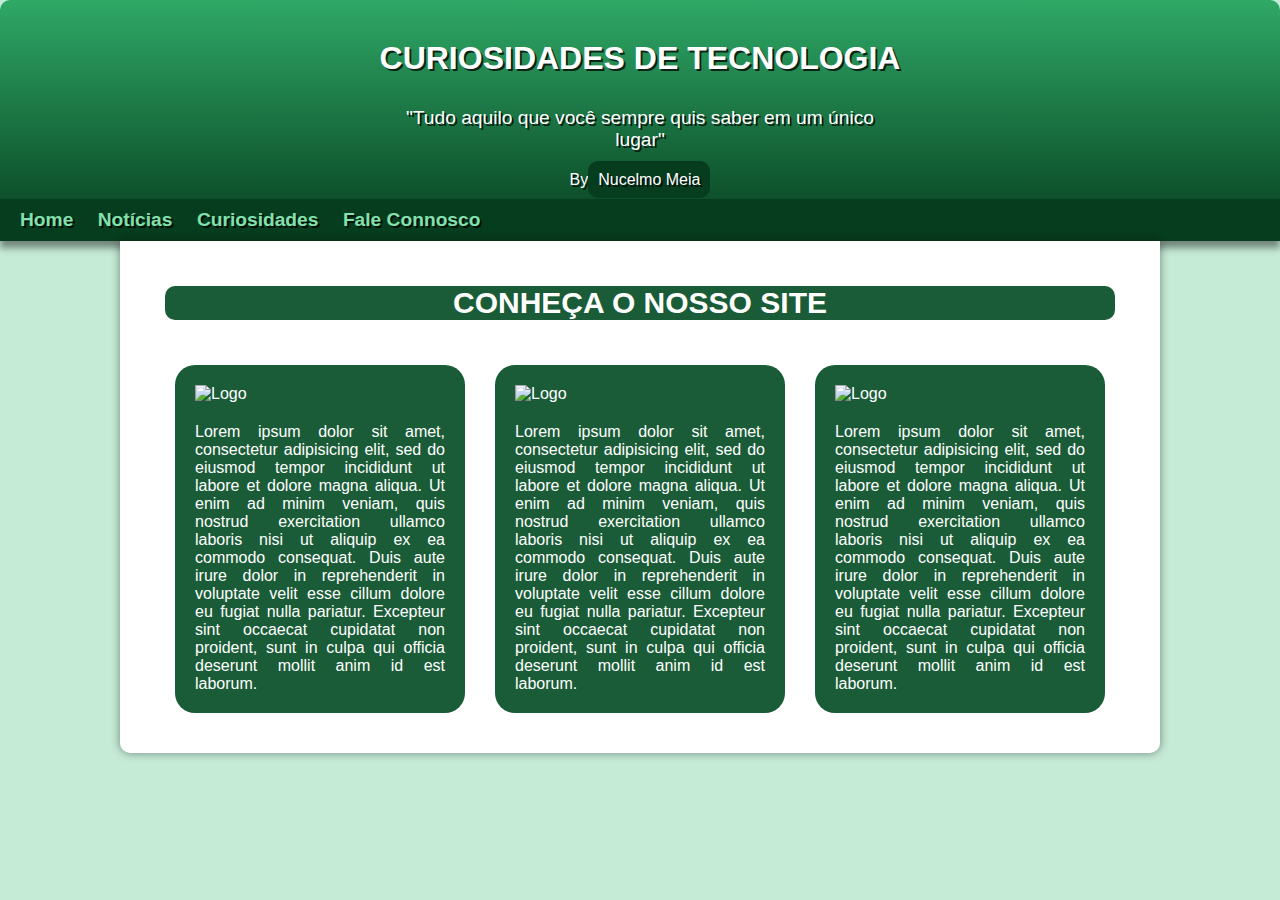
==== index.html @ cd3c6e13 "update" ====
<!DOCTYPE html>
<html lang="en">
<head>
    <meta charset="UTF-8">
    <meta name="viewport" content="width=device-width, initial-scale=1.0">
    <title>CURIOSIDADES DE TECNOLOGIA</title>
    <link rel="shortcut icon" href="img/Myimage-removebg-preview.png" type="image/x-icon">
    <link rel="stylesheet" href="css/homestyle.css">
</head>
<body>
    <header>
        <h1>CURIOSIDADES DE TECNOLOGIA</h1>
        <p>"Tudo aquilo que você sempre quis saber em um único lugar"</p>
        <p class="amigo">By<a href="https://www.youtube.com/channel/UCnhRYEjQiKJa-Oei93KwMCw" target="_blank" >Nucelmo Meia</a></p>
        <nav>
            <a href="home.html">Home</a>
            <a href="index.html">Notícias</a>
            <a href="">Curiosidades</a>
            <a href="#">Fale Connosco</a>
        </nav>
    </header>
    <main id="main_3">
        <section id="main_header">
            <h1 class="titulo">CONHEÇA O NOSSO SITE</h1>
        </section>
        <section id="main_3_section">
            <div class="main_3_div" id="main_3-div_1">
                <img onclick="window.location.reload()" class="main_3_logo" src="img/novo-preto.png" alt="Logo">
                <p style="text-align: justify;font-size: 16px; ">
                    Lorem ipsum dolor sit amet, consectetur adipisicing elit, sed do eiusmod tempor incididunt ut
                    labore et dolore magna aliqua. Ut enim ad minim veniam, quis nostrud exercitation ullamco
                    laboris nisi ut aliquip ex ea commodo consequat. Duis aute irure dolor
                    in reprehenderit in voluptate velit esse cillum dolore eu fugiat nulla pariatur. Excepteur sint
                    occaecat cupidatat non proident, sunt in culpa qui officia deserunt mollit anim id est laborum.
                </p>
            </div>
            <div class="main_3_div" id="main_3-div_2">
                <img onclick="window.location.reload()" class="main_3_logo" src="img/novo-preto.png" alt="Logo">
                <p style="text-align: justify;font-size: 16px;">
                    Lorem ipsum dolor sit amet, consectetur adipisicing elit, sed do eiusmod tempor incididunt ut
                    labore et dolore magna aliqua. Ut enim ad minim veniam, quis nostrud exercitation ullamco
                    laboris nisi ut aliquip ex ea commodo consequat. Duis aute irure dolor
                    in reprehenderit in voluptate velit esse cillum dolore eu fugiat nulla pariatur. Excepteur sint
                    occaecat cupidatat non proident, sunt in culpa qui officia deserunt mollit anim id est laborum.
                </p>
            </div>
            <div class="main_3_div" id="main_3-div_3">
                <img onclick="window.location.reload()" class="main_3_logo" src="img/novo-preto.png" alt="Logo">
                <p style="text-align: justify;font-size: 16px; ">
                    Lorem ipsum dolor sit amet, consectetur adipisicing elit, sed do eiusmod tempor incididunt ut
                    labore et dolore magna aliqua. Ut enim ad minim veniam, quis nostrud exercitation ullamco
                    laboris nisi ut aliquip ex ea commodo consequat. Duis aute irure dolor
                    in reprehenderit in voluptate velit esse cillum dolore eu fugiat nulla pariatur. Excepteur sint
                    occaecat cupidatat non proident, sunt in culpa qui officia deserunt mollit anim id est laborum.
                </p>
            </div>
        </section>

    </main>
</body>
</html>
---- css/homestyle.css ----
@charset "UTF-8";

@font-face {
    font-family: Android;
    src: url(../fonts/idroid.otf);
    font-weight: normal;
}

@import url('https://fonts.googleapis.com/css2?family=Bebas+Neue&display=swap');

:root {
    --cor0: #c5ebd6;
    --cor1: #83e1ad;
    --cor2: #3ddc84;
    --cor3: #2fa866;
    --cor4: #1a5c37;
    --cor5: #063d1e;

    --fonte-padrão: Arial, Verdana, Helvetica, sans-serif;
    --fonte-destaque: 'Bebas  Neue' cursive;
    --fonte-android: 'Android', cursive;
}

* {
    margin: 0px;
    padding: 0px;
    border: px solid red;
}

body {
    background-color: var(--cor0);
    font-family: var(--fonte-padrão);

}

header {
    background-image: linear-gradient(to bottom, var(--cor3), var(--cor5));
    min-height: 150px;
    padding-top: 40px;
    border-radius: 10px;
}

header>h1 {
    color: white;
    font-family: var(--fonte-destaque);
    margin-bottom: 20px;
    font-size: 2em;
    text-shadow: 2px 2px 0px rgba(0, 0, 0, 0.753);
    font: bold;
    text-align: center;

}

header>p,a {
    color: white;
    font-family: var(--fonte-padrão);
    font-size: 1.2em;
    max-width: 500px;
    margin: auto;
    padding-left: 10px;
    padding-right: 10px;
    text-shadow: 2px 2px 0px rgba(0, 0, 0, 0.753);
    text-align: center;
    padding: 10px;
  
}

.amigo a{
    text-decoration:  none;
    font-size: 16px;
    background-color: #063d1e;
    font-family: 'Franklin Gothic Medium', 'Arial Narrow', Arial, sans-serif;
    border-radius: 10px;
}

.amigo a:hover{
    text-decoration: underline;
    background-color: #2fa866;
}

.amigo{
    font-size: 16px;
   

}


nav {
    background-color: var(--cor5);
    padding: 10px;
    box-shadow: 0px 7px 7px rgba(0, 0, 0, 0.429);
}

nav a {
    text-decoration: none;
    padding: 10px;
    color: var(--cor1);
    font-weight: bold;
    transition-duration: 0.5s;
}

nav a:hover {
    background-color: var(--cor3);
    color: var(--cor5);
}

#main_3 {
    display: grid;
    background-color: white;
    max-width: 1000px;
    min-width: 300px;
    margin: auto;
    padding: 20px;
    box-shadow: 0px 0px 10px rgba(0, 0, 0, 0.433);
    margin-bottom: 30px;
    border-bottom-left-radius: 10px;
    border-bottom-right-radius: 10px;
}

#main_header {
    text-align: center;
    padding: 25px;
    font-family: sans-serif;
}

.main_3_div {
    margin: 0 15px;
    width: 100%;
    background-color: var(--cor4);
}

#main_3_section {
    margin: 20px;
    display: flex;
    justify-content: space-between;
    
}

.main_3_logo {
    display: block;
    margin: 0 auto;
    padding-bottom: 20px;
}

@media (max-width:992px) {
    #main_3_section {
        flex-wrap: wrap;
    }
}

.main_3_div {
    color: white;
    border-radius: 20px;
    padding: 20px;
}


.titulo{
    color: white;
    font-size: 30px;
    background-color: var(--cor4);
    font-family:var(--fonte-destaque) ;
    border-radius: 10px;
}
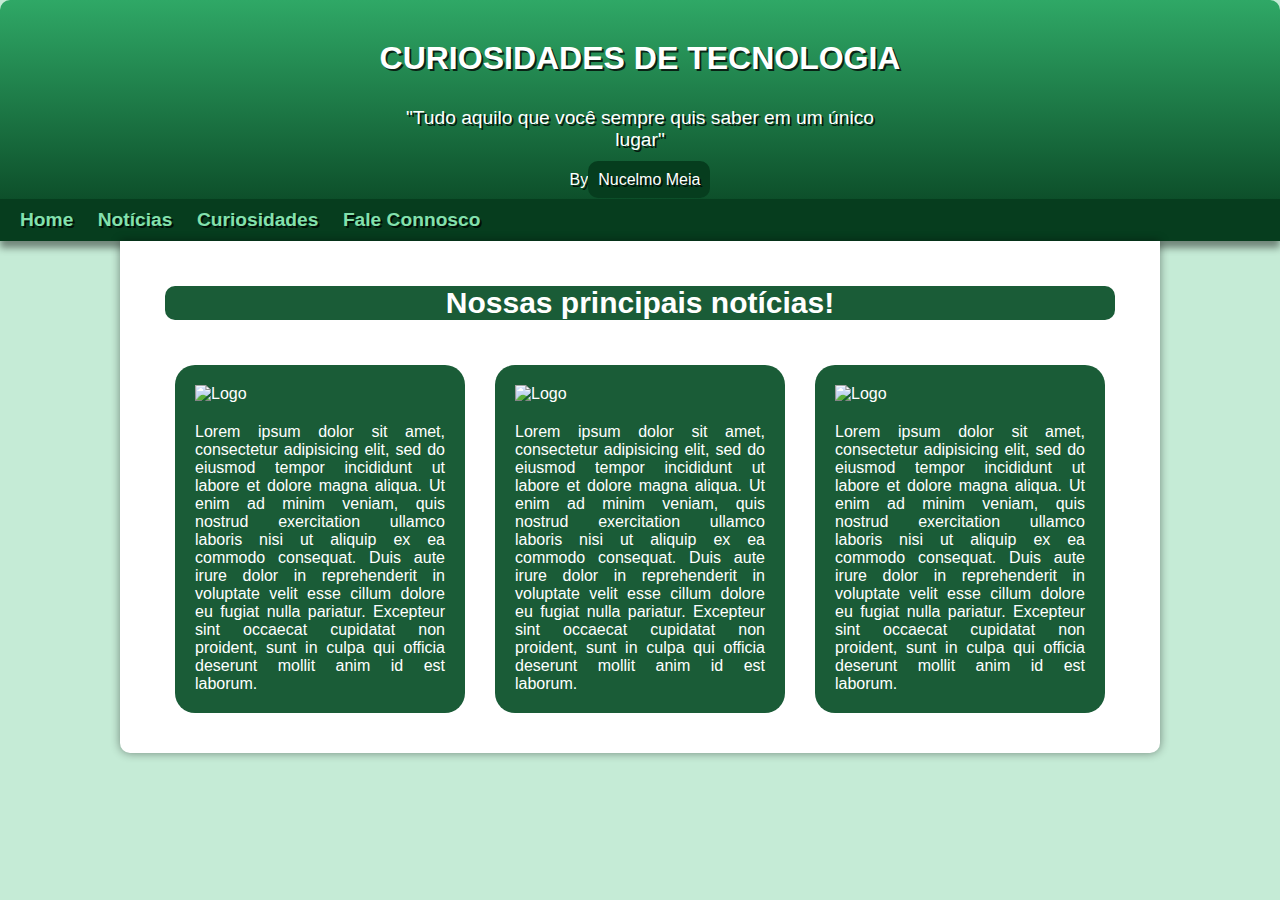
==== commit 9c55d67d: "h" ====
--- a/index.html
+++ b/index.html
@@ -21,7 +21,7 @@
     </header>
     <main id="main_3">
         <section id="main_header">
-            <h1 class="titulo">CONHEÇA O NOSSO SITE</h1>
+            <h1 class="titulo">Nossas principais notícias!</h1>
         </section>
         <section id="main_3_section">
             <div class="main_3_div" id="main_3-div_1">
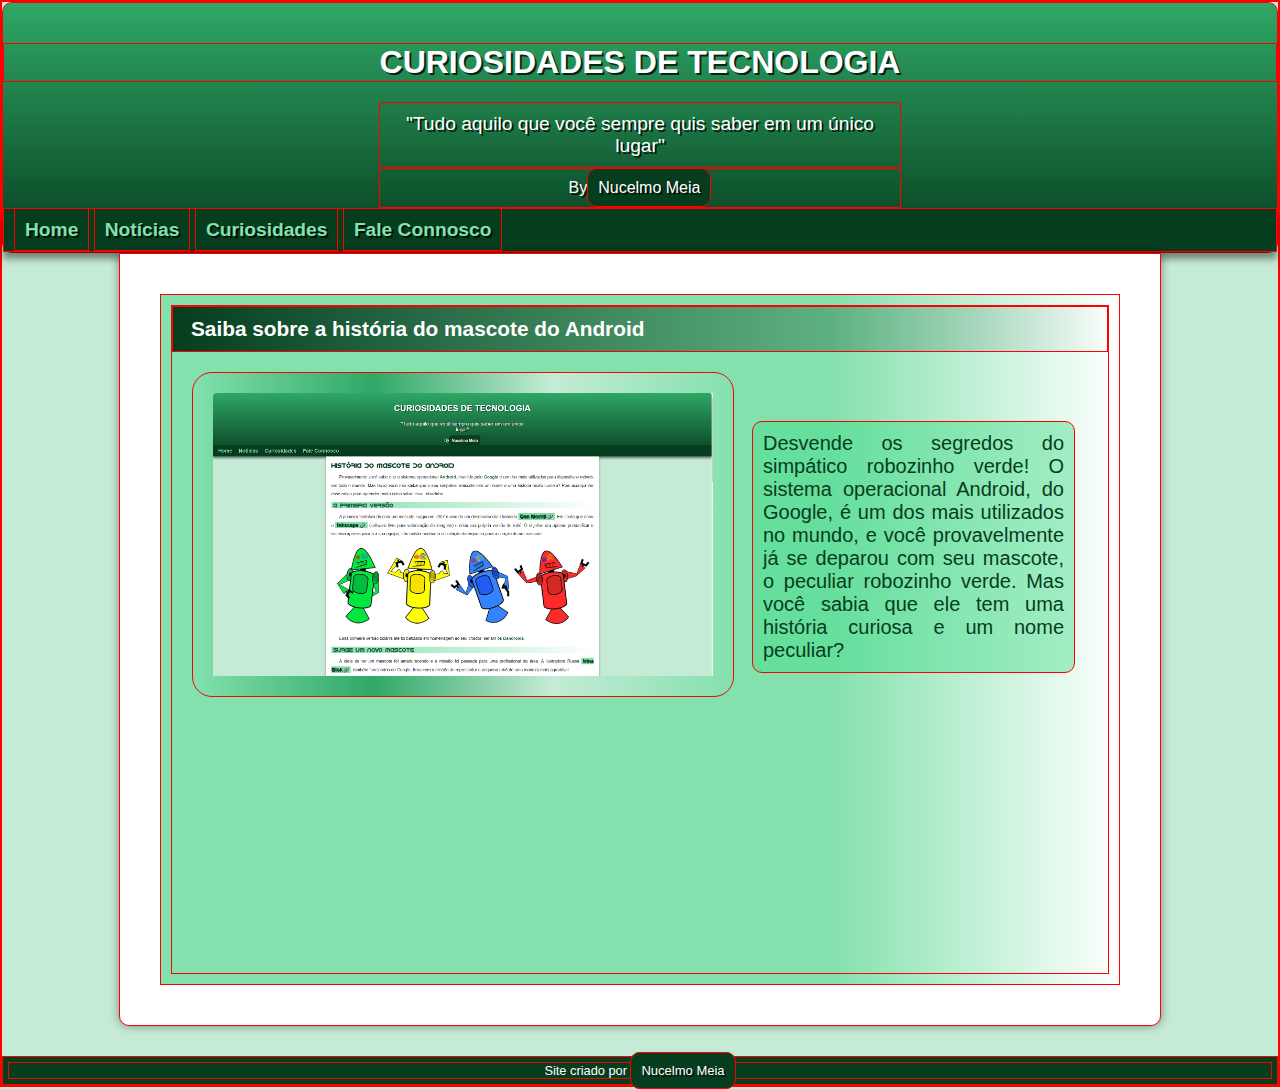
==== commit 1f36618f: "Update" ====
--- a/index.html
+++ b/index.html
@@ -13,49 +13,33 @@
         <p>"Tudo aquilo que você sempre quis saber em um único lugar"</p>
         <p class="amigo">By<a href="https://www.youtube.com/channel/UCnhRYEjQiKJa-Oei93KwMCw" target="_blank" >Nucelmo Meia</a></p>
         <nav>
-            <a href="home.html">Home</a>
-            <a href="index.html">Notícias</a>
-            <a href="">Curiosidades</a>
+            <a href="index.html">Home</a>
+            <a href="android.html">Notícias</a>
+            <a href="#">Curiosidades</a>
             <a href="#">Fale Connosco</a>
         </nav>
     </header>
     <main id="main_3">
-        <section id="main_header">
-            <h1 class="titulo">Nossas principais notícias!</h1>
-        </section>
-        <section id="main_3_section">
-            <div class="main_3_div" id="main_3-div_1">
-                <img onclick="window.location.reload()" class="main_3_logo" src="img/novo-preto.png" alt="Logo">
-                <p style="text-align: justify;font-size: 16px; ">
-                    Lorem ipsum dolor sit amet, consectetur adipisicing elit, sed do eiusmod tempor incididunt ut
-                    labore et dolore magna aliqua. Ut enim ad minim veniam, quis nostrud exercitation ullamco
-                    laboris nisi ut aliquip ex ea commodo consequat. Duis aute irure dolor
-                    in reprehenderit in voluptate velit esse cillum dolore eu fugiat nulla pariatur. Excepteur sint
-                    occaecat cupidatat non proident, sunt in culpa qui officia deserunt mollit anim id est laborum.
-                </p>
-            </div>
-            <div class="main_3_div" id="main_3-div_2">
-                <img onclick="window.location.reload()" class="main_3_logo" src="img/novo-preto.png" alt="Logo">
-                <p style="text-align: justify;font-size: 16px;">
-                    Lorem ipsum dolor sit amet, consectetur adipisicing elit, sed do eiusmod tempor incididunt ut
-                    labore et dolore magna aliqua. Ut enim ad minim veniam, quis nostrud exercitation ullamco
-                    laboris nisi ut aliquip ex ea commodo consequat. Duis aute irure dolor
-                    in reprehenderit in voluptate velit esse cillum dolore eu fugiat nulla pariatur. Excepteur sint
-                    occaecat cupidatat non proident, sunt in culpa qui officia deserunt mollit anim id est laborum.
-                </p>
-            </div>
-            <div class="main_3_div" id="main_3-div_3">
-                <img onclick="window.location.reload()" class="main_3_logo" src="img/novo-preto.png" alt="Logo">
-                <p style="text-align: justify;font-size: 16px; ">
-                    Lorem ipsum dolor sit amet, consectetur adipisicing elit, sed do eiusmod tempor incididunt ut
-                    labore et dolore magna aliqua. Ut enim ad minim veniam, quis nostrud exercitation ullamco
-                    laboris nisi ut aliquip ex ea commodo consequat. Duis aute irure dolor
-                    in reprehenderit in voluptate velit esse cillum dolore eu fugiat nulla pariatur. Excepteur sint
-                    occaecat cupidatat non proident, sunt in culpa qui officia deserunt mollit anim id est laborum.
-                </p>
-            </div>
-        </section>
 
+
+            
+    <section>
+        <div class="section-1">
+
+            <h1>Saiba sobre a história do mascote do Android</h1>
+        <img src="img/screen do meu site.png" alt="">
+        <p>Desvende os segredos do simpático robozinho verde!
+
+            O sistema operacional Android, do Google, é um dos mais utilizados no mundo, e você provavelmente já se deparou com seu mascote, o peculiar robozinho verde. Mas você sabia que ele tem uma história curiosa e um nome peculiar?</p>
+
+
+    </div>
+
+    </section>
     </main>
+
+    <footer>
+        <p>Site criado por <a href="https://www.youtube.com/channel/UCnhRYEjQiKJa-Oei93KwMCw" target="_blank">Nucelmo Meia</a></p>
+    </footer>
 </body>
 </html>--- a/css/homestyle.css
+++ b/css/homestyle.css
@@ -24,7 +24,7 @@
 * {
     margin: 0px;
     padding: 0px;
-    border: px solid red;
+    border: 1px solid red;
 }
 
 body {
@@ -68,7 +68,7 @@
 .amigo a{
     text-decoration:  none;
     font-size: 16px;
-    background-color: #063d1e;
+    background-color: var(--cor5);
     font-family: 'Franklin Gothic Medium', 'Arial Narrow', Arial, sans-serif;
     border-radius: 10px;
 }
@@ -117,48 +117,64 @@
     border-bottom-right-radius: 10px;
 }
 
-#main_header {
-    text-align: center;
-    padding: 25px;
-    font-family: sans-serif;
+
+
+section{
+    margin: 20px;
+    padding: 10px;
+    background-image: linear-gradient(to right, var(--cor1) 70%, transparent);
 }
 
-.main_3_div {
-    margin: 0 15px;
-    width: 100%;
-    background-color: var(--cor4);
-}
-
-#main_3_section {
-    margin: 20px;
-    display: flex;
-    justify-content: space-between;
+.section-1>h1{
+    padding: 10px;
+    font-family: var(--fonte-destaque);
+    color: white;
+    font-size: 1.3em;
+    background-image: linear-gradient(to right, var(--cor5), transparent);
+    text-indent: 8px;
+    font-weight: bold;
     
 }
 
-.main_3_logo {
-    display: block;
-    margin: 0 auto;
-    padding-bottom: 20px;
+.section-1>img{
+    width: 500px;
+    padding: 20px;
+    border-radius: 20px;
+    background-image: linear-gradient(to right, var(--cor1),var(--cor3) , var(--cor0) ,transparent);
+    margin: 20px;
+}
+.section-1>p{
+    position: relative;
+    bottom: 300px;
+    left: 580px;
+    text-align: justify;
+    width: 301px;
+    padding: 10px;
+    font-size: 20px;
+    background-color: #3ddc856b;
+    border-radius: 10px;
+    color: var(--cor5);
+    font-family: 'Franklin Gothic Medium', 'Arial Narrow', Arial, sans-serif;
 }
 
-@media (max-width:992px) {
-    #main_3_section {
-        flex-wrap: wrap;
-    }
+footer {
+    background-color: var(--cor5);
+    color: white;
+    text-align: center;
+    font-size: 0.8em;
+    padding: 5px;
+ 
 }
 
-.main_3_div {
-    color: white;
-    border-radius: 20px;
-    padding: 20px;
+footer a  {
+    text-decoration:  none;
+    font-size: 13px;
+    background-color: var(--cor5);
+    font-family: 'Franklin Gothic Medium', 'Arial Narrow', Arial, sans-serif;
+    border-radius: 10px;
 }
 
-
-.titulo{
-    color: white;
-    font-size: 30px;
-    background-color: var(--cor4);
-    font-family:var(--fonte-destaque) ;
-    border-radius: 10px;
+footer a:hover {
+    text-decoration: underline;
+    background-color: var(--cor2);
 }
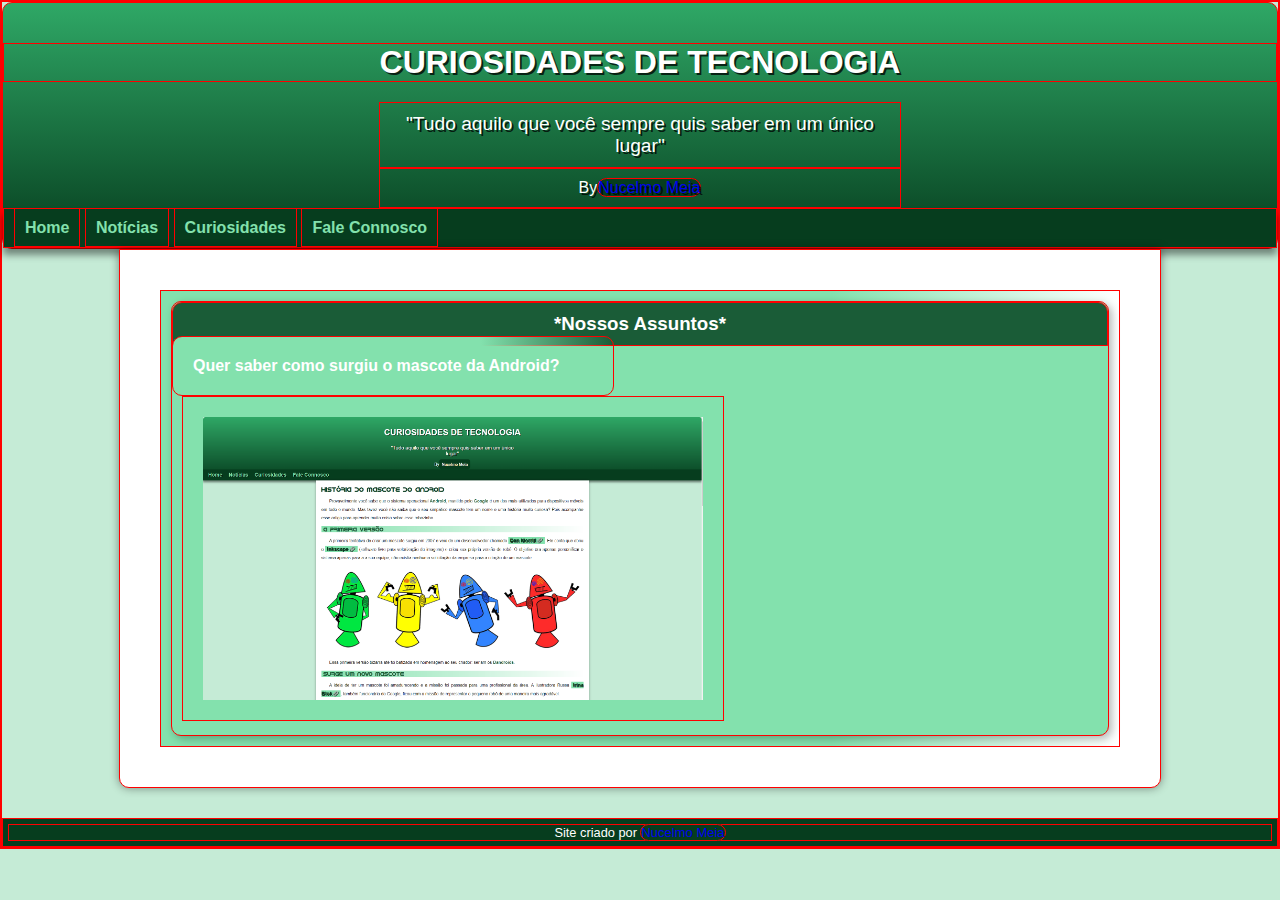
==== commit 9dd0c796: "up" ====
--- a/index.html
+++ b/index.html
@@ -24,17 +24,13 @@
 
             
     <section>
-        <div class="section-1">
 
-            <h1>Saiba sobre a história do mascote do Android</h1>
-        <img src="img/screen do meu site.png" alt="">
-        <p>Desvende os segredos do simpático robozinho verde!
+    <aside>
+        <h3>*Nossos Assuntos*</h3>
+         <h4>Quer saber como surgiu o mascote da Android?</h4>
+        <img src="img/screen do meu site.png" >
 
-            O sistema operacional Android, do Google, é um dos mais utilizados no mundo, e você provavelmente já se deparou com seu mascote, o peculiar robozinho verde. Mas você sabia que ele tem uma história curiosa e um nome peculiar?</p>
-
-
-    </div>
-
+    </aside>
     </section>
     </main>
 
--- a/css/homestyle.css
+++ b/css/homestyle.css
@@ -1,3 +1,4 @@
+
 @charset "UTF-8";
 
 @font-face {
@@ -21,16 +22,16 @@
     --fonte-android: 'Android', cursive;
 }
 
+/*Aqui é a parte das gerais*/
 * {
     margin: 0px;
     padding: 0px;
-    border: 1px solid red;
+    border: 1px solid red; /* Apenas para visualização de bordas */
 }
 
 body {
     background-color: var(--cor0);
     font-family: var(--fonte-padrão);
-
 }
 
 header {
@@ -48,10 +49,10 @@
     text-shadow: 2px 2px 0px rgba(0, 0, 0, 0.753);
     font: bold;
     text-align: center;
-
-}
-
-header>p,a {
+}
+
+header>p,
+header>a {
     color: white;
     font-family: var(--fonte-padrão);
     font-size: 1.2em;
@@ -62,28 +63,24 @@
     text-shadow: 2px 2px 0px rgba(0, 0, 0, 0.753);
     text-align: center;
     padding: 10px;
-  
-}
-
-.amigo a{
-    text-decoration:  none;
+}
+
+.amigo a {
+    text-decoration: none;
     font-size: 16px;
     background-color: var(--cor5);
     font-family: 'Franklin Gothic Medium', 'Arial Narrow', Arial, sans-serif;
     border-radius: 10px;
 }
 
-.amigo a:hover{
+.amigo a:hover {
     text-decoration: underline;
     background-color: #2fa866;
 }
 
-.amigo{
+.amigo {
     font-size: 16px;
-   
-
-}
-
+}
 
 nav {
     background-color: var(--cor5);
@@ -117,44 +114,48 @@
     border-bottom-right-radius: 10px;
 }
 
-
-
-section{
+section {
     margin: 20px;
     padding: 10px;
     background-image: linear-gradient(to right, var(--cor1) 70%, transparent);
 }
 
-.section-1>h1{
-    padding: 10px;
-    font-family: var(--fonte-destaque);
-    color: white;
-    font-size: 1.3em;
-    background-image: linear-gradient(to right, var(--cor5), transparent);
-    text-indent: 8px;
-    font-weight: bold;
-    
-}
-
-.section-1>img{
-    width: 500px;
+aside {
+    background-color: var(--cor1);
+    padding: 10px;
+    border-radius: 10px;
+    box-shadow: 3px 3px 8px rgba(0, 0, 0, 0.276);
+    max-width: 1000px;
+    min-width: 500px;
+}
+
+aside h3 {
+    background-color: var(--cor4);
+    color: white;
+    padding: 10px;
+    margin: -10px -10px 0px -10px;
+    border-radius: 10px 10px 0px 0px;
+    text-align: center;
+}
+
+aside h4 {
+    background-image: linear-gradient(to right, var(--cor1) 70%, transparent);
+    color: white;
+    padding: 10px;
+    margin: -10px -10px 0px -10px;
+    border-radius: 10px 10px 0px 0px;
     padding: 20px;
-    border-radius: 20px;
-    background-image: linear-gradient(to right, var(--cor1),var(--cor3) , var(--cor0) ,transparent);
-    margin: 20px;
-}
-.section-1>p{
+    border-radius: 10px;
+    max-width: 400px;
+    min-width: 200px;
+}
+
+aside img {
+    padding: 20px;
     position: relative;
-    bottom: 300px;
-    left: 580px;
-    text-align: justify;
-    width: 301px;
-    padding: 10px;
-    font-size: 20px;
-    background-color: #3ddc856b;
-    border-radius: 10px;
-    color: var(--cor5);
-    font-family: 'Franklin Gothic Medium', 'Arial Narrow', Arial, sans-serif;
+    margin: 0 auto;
+    max-width: 500px;
+    min-width: 300px;
 }
 
 footer {
@@ -163,11 +164,10 @@
     text-align: center;
     font-size: 0.8em;
     padding: 5px;
- 
-}
-
-footer a  {
-    text-decoration:  none;
+}
+
+footer a {
+    text-decoration: none;
     font-size: 13px;
     background-color: var(--cor5);
     font-family: 'Franklin Gothic Medium', 'Arial Narrow', Arial, sans-serif;
@@ -178,3 +178,79 @@
     text-decoration: underline;
     background-color: var(--cor2);
 }
+
+/* Adiciona regras de mídia para dispositivos menores */
+@media screen and (max-width: 768px) {
+    header {
+        min-height: 100px;
+        padding-top: 20px;
+    }
+
+    header>h1 {
+        font-size: 1.5em;
+    }
+
+    header>p,
+    header>a {
+        font-size: 1em;
+        max-width: 80%;
+    }
+
+    nav {
+        padding: 5px;
+    }
+
+    nav a {
+        padding: 5px;
+    }
+
+    #main_3 {
+        padding: 10px;
+    }
+
+    aside {
+        min-width: 300px;
+    }
+
+    aside img {
+        max-width: 100%;
+    }
+}
+
+/* Adiciona regras de mídia para dispositivos ainda mais menores */
+@media screen and (max-width: 500px) {
+    header {
+        min-height: 80px;
+        padding-top: 10px;
+    }
+
+    header>h1 {
+        font-size: 1.2em;
+    }
+
+    header>p,
+    header>a {
+        font-size: 0.8em;
+    }
+
+    nav {
+        padding: 5px;
+    }
+
+    nav a {
+        padding: 5px;
+        font-size: 0.9em;
+    }
+
+    #main_3 {
+        padding: 10px;
+    }
+
+    aside {
+        min-width: 300px;
+    }
+
+    aside img {
+        width: 120px;
+        margin: 0 auto;
+    }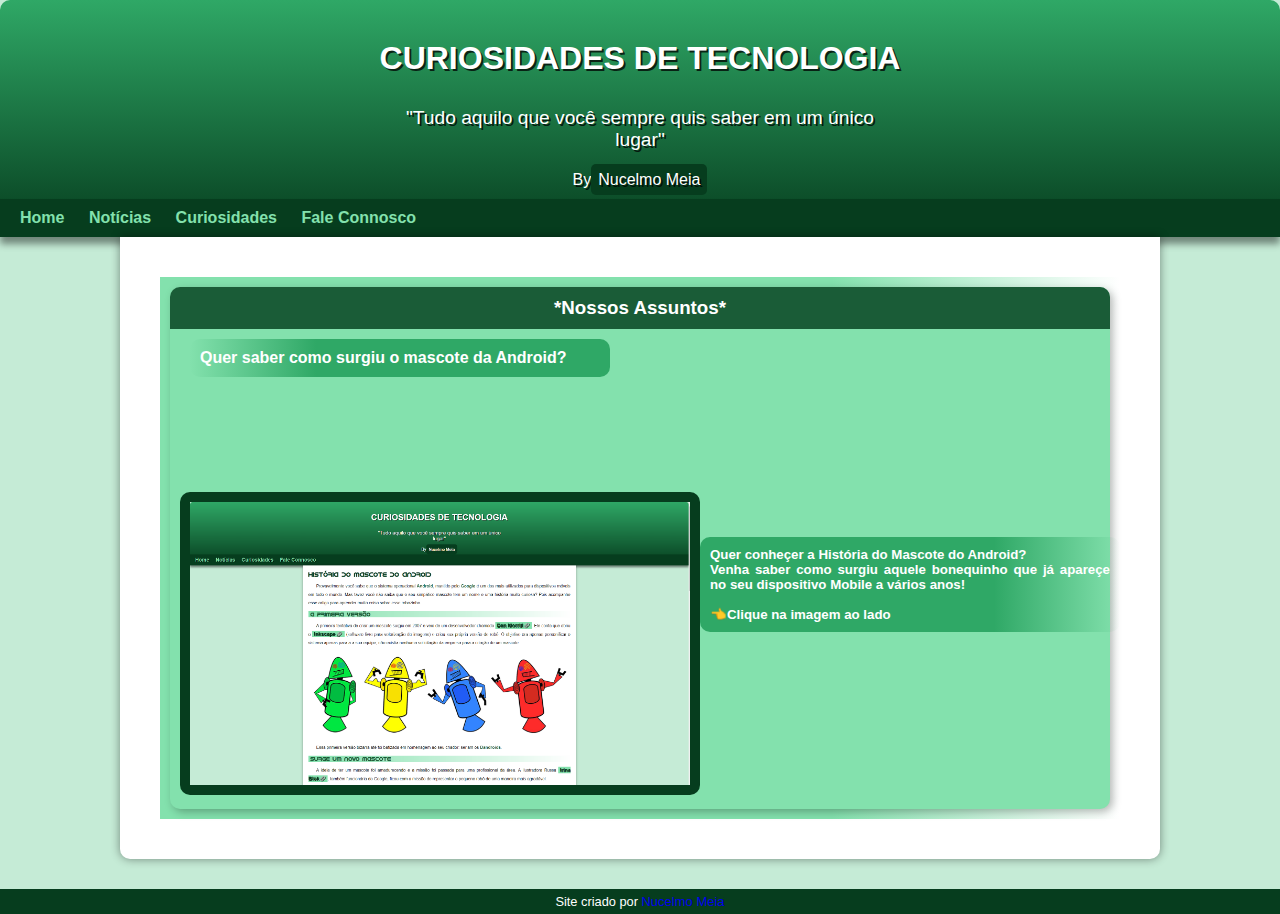
==== commit c3d92e47: "Up" ====
--- a/index.html
+++ b/index.html
@@ -28,7 +28,8 @@
     <aside>
         <h3>*Nossos Assuntos*</h3>
          <h4>Quer saber como surgiu o mascote da Android?</h4>
-        <img src="img/screen do meu site.png" >
+         <h5 style="color: white; text-align: justify;">Quer conheçer a História do Mascote do Android? <br>Venha saber como surgiu aquele bonequinho que já  apareçe no seu dispositivo Mobile a vários anos!  <br>     <br>👈Clique na imagem ao lado</h5>
+        <a href="android.html"><img src="img/screen do meu site.png" ></a>
 
     </aside>
     </section>
--- a/css/homestyle.css
+++ b/css/homestyle.css
@@ -26,7 +26,7 @@
 * {
     margin: 0px;
     padding: 0px;
-    border: 1px solid red; /* Apenas para visualização de bordas */
+    border: px solid red; /* Apenas para visualização de bordas */
 }
 
 body {
@@ -70,7 +70,9 @@
     font-size: 16px;
     background-color: var(--cor5);
     font-family: 'Franklin Gothic Medium', 'Arial Narrow', Arial, sans-serif;
-    border-radius: 10px;
+    border-radius: 5px;
+    padding: 7px;
+    color: white;
 }
 
 .amigo a:hover {
@@ -139,24 +141,65 @@
 }
 
 aside h4 {
-    background-image: linear-gradient(to right, var(--cor1) 70%, transparent);
-    color: white;
-    padding: 10px;
-    margin: -10px -10px 0px -10px;
+    background-image: linear-gradient(to left, var(--cor3) 70%, transparent);
+    color: white;
+    padding: 10px;
+    margin: 10px 10px 10px 10px;
     border-radius: 10px 10px 0px 0px;
-    padding: 20px;
+    padding: 10px;
     border-radius: 10px;
     max-width: 400px;
     min-width: 200px;
 }
 
+aside h5{
+    background-image: linear-gradient(to right, var(--cor3) 70%, transparent);
+    color: white;
+    padding: 10px;
+    margin: 10px -10px 10px -10px;
+    border-radius: 10px 10px 0px 0px;
+    padding: 10px;
+    border-radius: 10px;
+    max-width: 400px;
+    min-width: 200px;
+    position: relative;
+    right: -530px;
+    bottom: -150px;
+}
+
+aside h4:hover{
+    background-image: linear-gradient(to right, var(--cor4) 70%, transparent);
+    padding: 15px;
+    transition-duration: 2s;
+}
+
+
+aside h5:hover{
+    background-image: linear-gradient(to right, var(--cor4) 70%, transparent);
+    padding: 5px;
+    transition-duration: 2s;
+}
+
 aside img {
-    padding: 20px;
+    padding: 10px;
     position: relative;
     margin: 0 auto;
     max-width: 500px;
     min-width: 300px;
-}
+    background-color: #063d1e;
+    border-radius: 10px;
+
+}
+
+aside img:hover {
+  max-width: 600px;
+  border-radius: 20px;
+  transition-duration: 2s;
+  background-color: #24ce6e;
+
+}
+
+
 
 footer {
     background-color: var(--cor5);
@@ -180,7 +223,7 @@
 }
 
 /* Adiciona regras de mídia para dispositivos menores */
-@media screen and (max-width: 768px) {
+@media screen and (max-width: 500px) {
     header {
         min-height: 100px;
         padding-top: 20px;
@@ -253,4 +296,4 @@
     aside img {
         width: 120px;
         margin: 0 auto;
-    }+}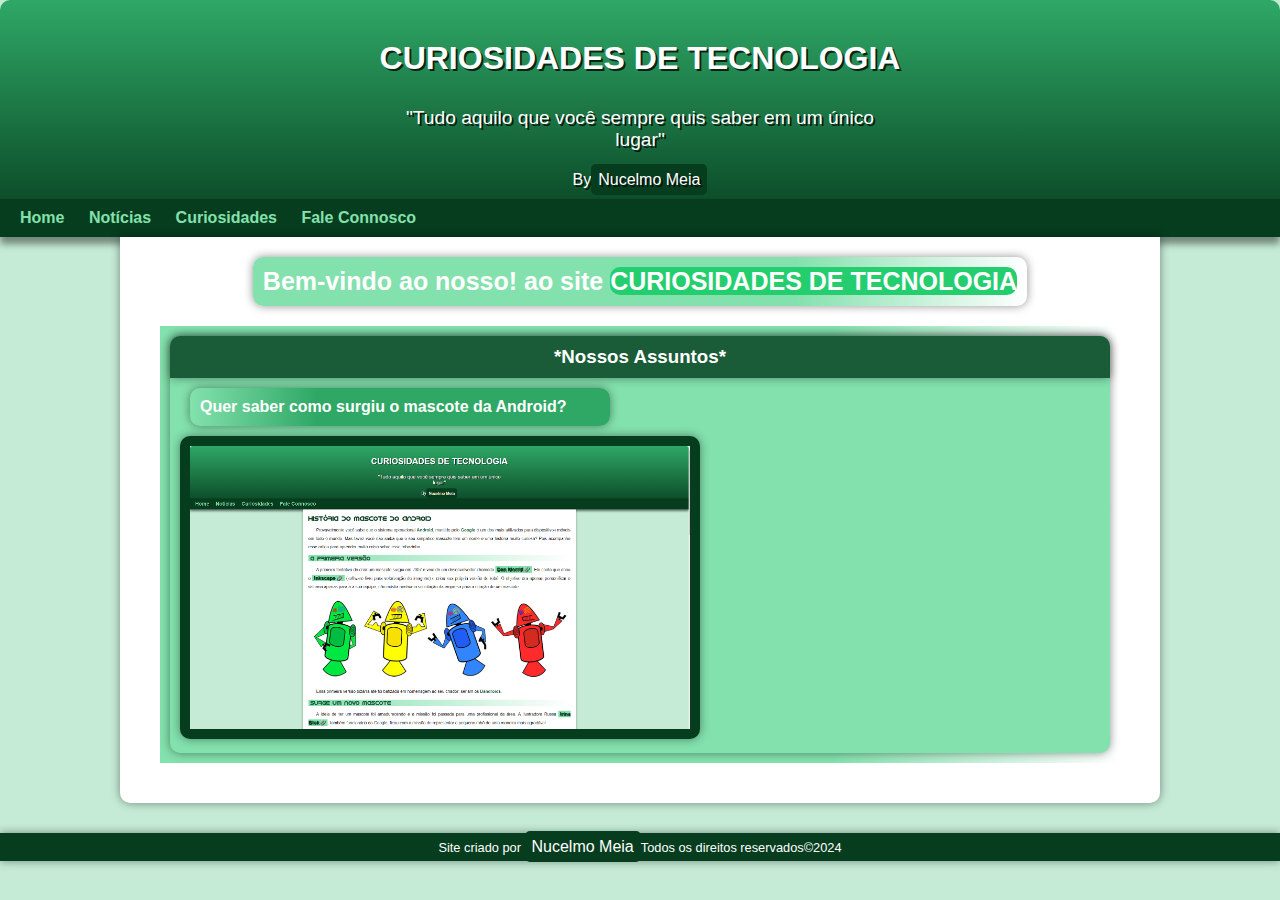
==== commit e190dc23: "Ups" ====
--- a/index.html
+++ b/index.html
@@ -1,5 +1,5 @@
 <!DOCTYPE html>
-<html lang="en">
+<html lang="pt-br">
 <head>
     <meta charset="UTF-8">
     <meta name="viewport" content="width=device-width, initial-scale=1.0">
@@ -20,15 +20,16 @@
         </nav>
     </header>
     <main id="main_3">
-
+        <h1 id="paragrafo">Bem-vindo ao nosso! ao site <a href="index.html">CURIOSIDADES DE TECNOLOGIA</a></h1>
 
             
     <section>
 
+
+
     <aside>
         <h3>*Nossos Assuntos*</h3>
          <h4>Quer saber como surgiu o mascote da Android?</h4>
-         <h5 style="color: white; text-align: justify;">Quer conheçer a História do Mascote do Android? <br>Venha saber como surgiu aquele bonequinho que já  apareçe no seu dispositivo Mobile a vários anos!  <br>     <br>👈Clique na imagem ao lado</h5>
         <a href="android.html"><img src="img/screen do meu site.png" ></a>
 
     </aside>
@@ -36,7 +37,7 @@
     </main>
 
     <footer>
-        <p>Site criado por <a href="https://www.youtube.com/channel/UCnhRYEjQiKJa-Oei93KwMCw" target="_blank">Nucelmo Meia</a></p>
+        <p>Site criado por <a href="https://www.youtube.com/channel/UCnhRYEjQiKJa-Oei93KwMCw" target="_blank">Nucelmo Meia</a>Todos os direitos reservados&copy;2024</p>
     </footer>
 </body>
 </html>--- a/css/homestyle.css
+++ b/css/homestyle.css
@@ -116,6 +116,46 @@
     border-bottom-right-radius: 10px;
 }
 
+#paragrafo{
+    font-size: 25px;
+    text-align: center;
+    margin: 0 auto;
+    background-color: ;
+    box-shadow: 0px 0px 10px rgba(0, 0, 0, 0.433);
+    background-image: linear-gradient(to right, var(--cor1) 70%, transparent);
+    border-radius: 10px;
+    padding: 10px;
+    font-family: 'Franklin Gothic Medium', 'Arial Narrow', Arial, sans-serif;
+    color: white;
+}
+
+#paragrafo a{
+    text-decoration: none;
+    background-color: #24ce6e;
+    color: white;
+    border-radius: 10px;
+    animation: anim_a 1s infinite ease-out;
+}
+
+@keyframes anim_a{
+    0%{
+    background-color: white;
+    font-size: 30px;
+}
+
+20%{
+    background-color: var(--cor4);
+}
+}
+
+#paragrafo a:hover{
+    text-decoration: none;
+    background-color: white;
+    color:  #24ce6e;
+    border-radius: 10px;
+    
+}
+
 section {
     margin: 20px;
     padding: 10px;
@@ -127,8 +167,10 @@
     padding: 10px;
     border-radius: 10px;
     box-shadow: 3px 3px 8px rgba(0, 0, 0, 0.276);
-    max-width: 1000px;
-    min-width: 500px;
+ max-width: 1000px;
+    min-width: 300px;
+    margin: auto;
+    box-shadow: 0px 0px 10px rgba(0, 0, 0, 0.433);
 }
 
 aside h3 {
@@ -138,6 +180,7 @@
     margin: -10px -10px 0px -10px;
     border-radius: 10px 10px 0px 0px;
     text-align: center;
+    box-shadow: 0px 0px 10px rgba(0, 0, 0, 0.433);
 }
 
 aside h4 {
@@ -150,22 +193,9 @@
     border-radius: 10px;
     max-width: 400px;
     min-width: 200px;
-}
-
-aside h5{
-    background-image: linear-gradient(to right, var(--cor3) 70%, transparent);
-    color: white;
-    padding: 10px;
-    margin: 10px -10px 10px -10px;
-    border-radius: 10px 10px 0px 0px;
-    padding: 10px;
-    border-radius: 10px;
-    max-width: 400px;
-    min-width: 200px;
-    position: relative;
-    right: -530px;
-    bottom: -150px;
-}
+    box-shadow: 0px 0px 10px rgba(0, 0, 0, 0.433);
+}
+
 
 aside h4:hover{
     background-image: linear-gradient(to right, var(--cor4) 70%, transparent);
@@ -174,11 +204,6 @@
 }
 
 
-aside h5:hover{
-    background-image: linear-gradient(to right, var(--cor4) 70%, transparent);
-    padding: 5px;
-    transition-duration: 2s;
-}
 
 aside img {
     padding: 10px;
@@ -188,6 +213,7 @@
     min-width: 300px;
     background-color: #063d1e;
     border-radius: 10px;
+    box-shadow: 0px 0px 10px rgba(0, 0, 0, 0.433);
 
 }
 
@@ -207,14 +233,17 @@
     text-align: center;
     font-size: 0.8em;
     padding: 5px;
+    box-shadow: 0px 0px 10px rgba(0, 0, 0, 0.433);
 }
 
 footer a {
     text-decoration: none;
-    font-size: 13px;
+    font-size: 16px;
     background-color: var(--cor5);
     font-family: 'Franklin Gothic Medium', 'Arial Narrow', Arial, sans-serif;
-    border-radius: 10px;
+    border-radius: 5px;
+    padding: 7px;
+    color: white;
 }
 
 footer a:hover {
@@ -223,7 +252,7 @@
 }
 
 /* Adiciona regras de mídia para dispositivos menores */
-@media screen and (max-width: 500px) {
+@media screen and (max-width: 700px) {
     header {
         min-height: 100px;
         padding-top: 20px;
@@ -258,6 +287,8 @@
     aside img {
         max-width: 100%;
     }
+
+
 }
 
 /* Adiciona regras de mídia para dispositivos ainda mais menores */
@@ -296,4 +327,5 @@
     aside img {
         width: 120px;
         margin: 0 auto;
+        } 
 }